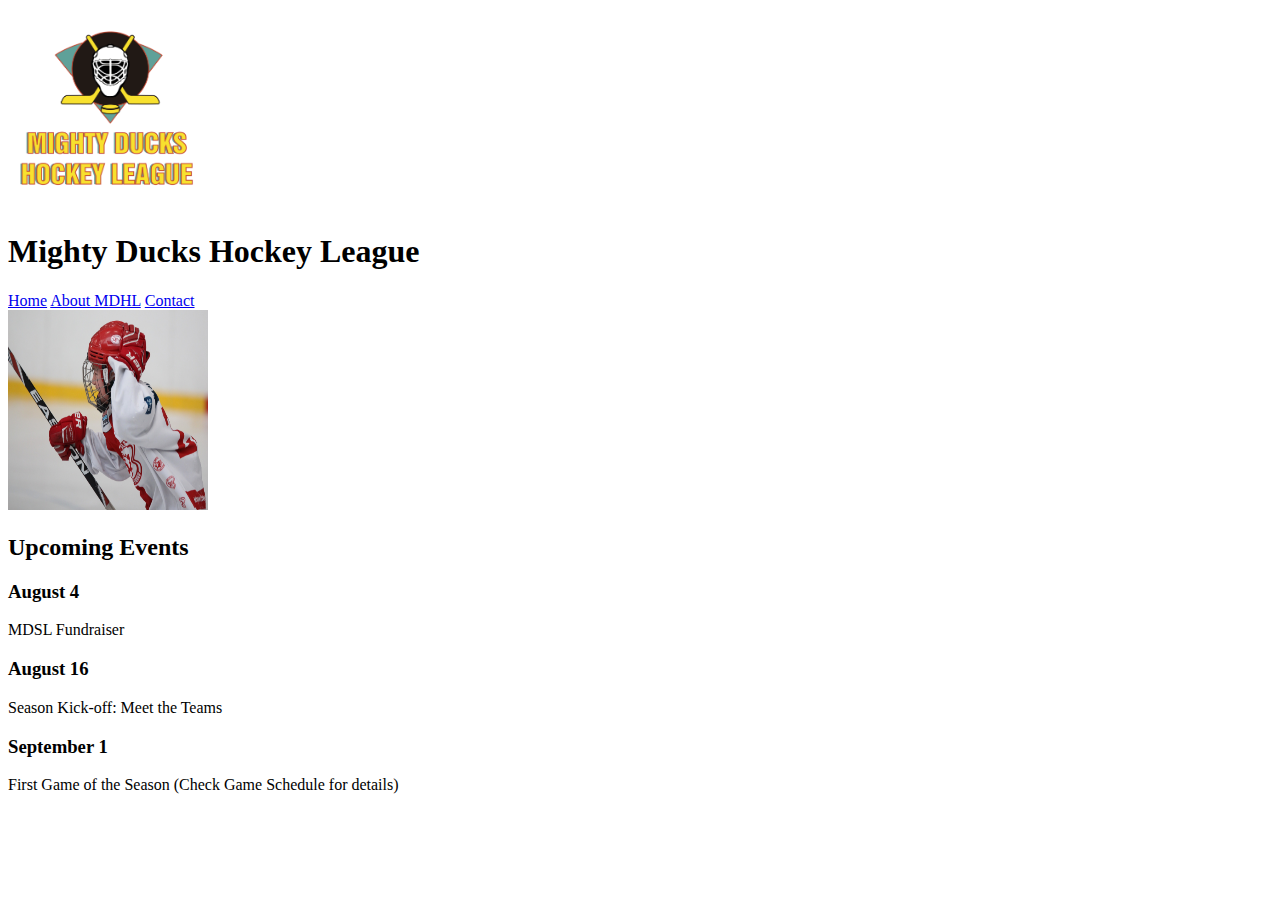
==== index.html @ 02183327 "primer commit" ====
<!DOCTYPE html>
<html lang="en">
<head>
    <meta charset="UTF-8">
    <meta http-equiv="X-UA-Compatible" content="IE=edge">
    <meta name="viewport" content="width=device-width, initial-scale=1.0">
    <title>Mighty Ducks Hockey League</title>
    <link rel="icon" type="image/x-icon" href="./assets/favicon.ico">
    

</head>
<body>
   
    <header>
        <aside><img src="./assets/Logo Mighty ducks-01.png" alt="" width="200px" height="200px"></aside>
        <h1>Mighty Ducks Hockey League</h1>
        <nav>
            <a href="#">Home</a>
            <a href="./about.html">About MDHL</a>
            <a href="./contact.html">Contact</a>
        </nav>
        
    </header>
    <main>
            <img src="./assets/hockey  1.jpg" alt="" width="200" height="200">
            <h2>Upcoming Events</h2>
            <article>
                <h3>August 4</h3>
                MDSL Fundraiser
                <h3>August 16</h3>
                Season Kick-off: Meet the Teams
                <h3>September 1</h3>
                First Game of the Season (Check Game Schedule for details)
            </article>
    
    </main>

    
    
</body>
</html>
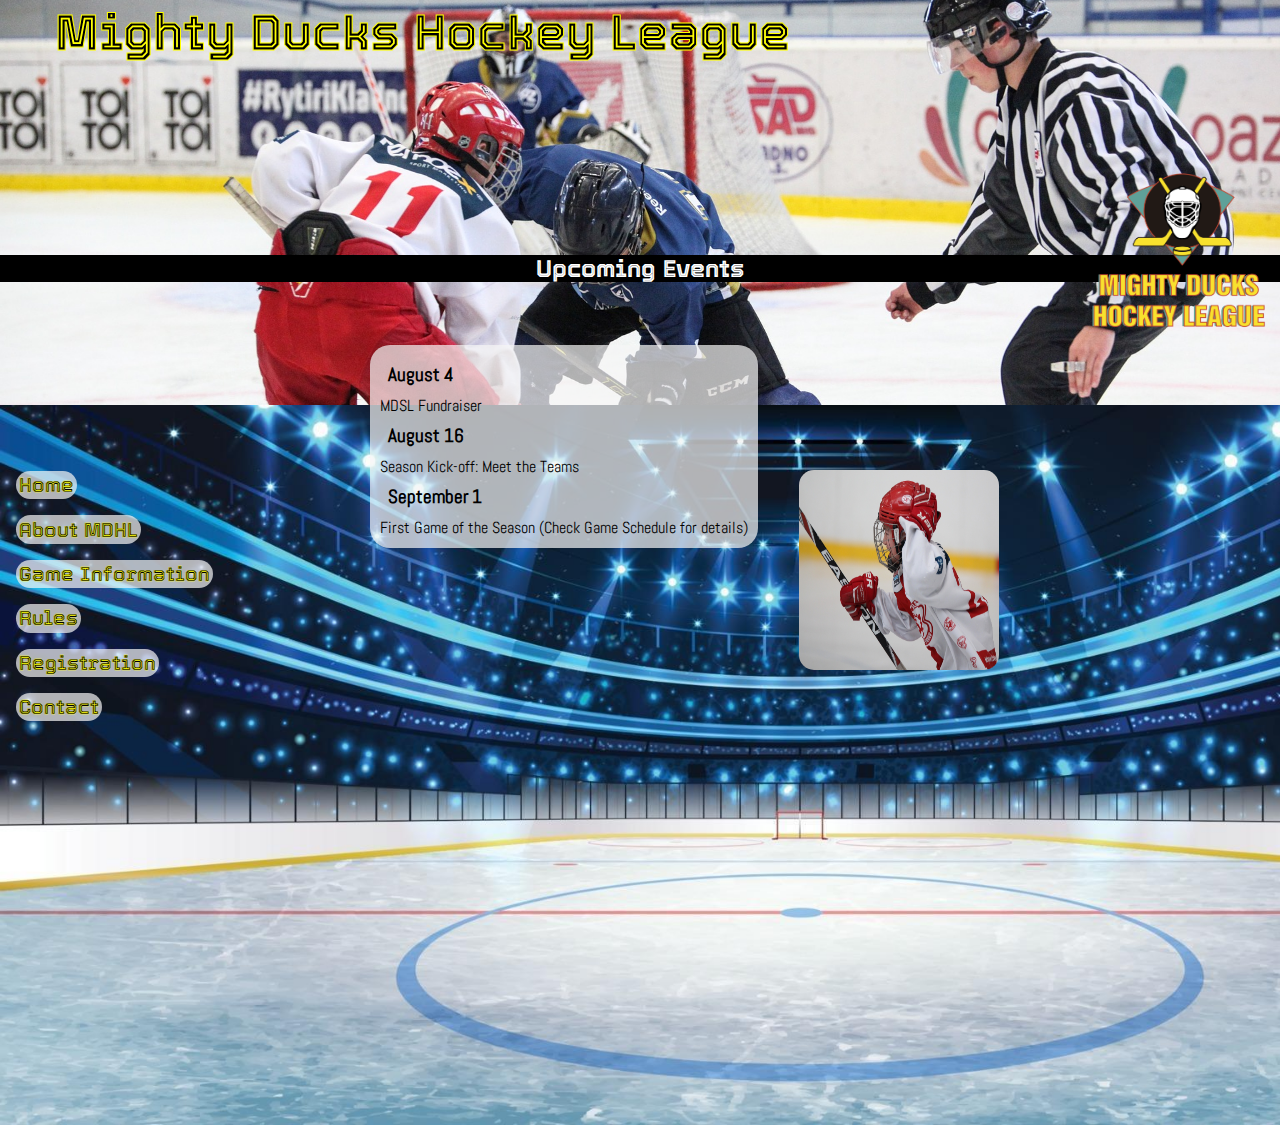
==== commit 7367d9a2: "listas y tablas" ====
--- a/index.html
+++ b/index.html
@@ -1,41 +1,43 @@
 <!DOCTYPE html>
 <html lang="en">
+
 <head>
     <meta charset="UTF-8">
     <meta http-equiv="X-UA-Compatible" content="IE=edge">
     <meta name="viewport" content="width=device-width, initial-scale=1.0">
     <title>Mighty Ducks Hockey League</title>
-    <link rel="icon" type="image/x-icon" href="./assets/favicon.ico">
-    
+    <link rel="icon" type="image/x-icon" href="../assets/img/favicon.ico">
+    <link href="https://fonts.googleapis.com/css2?family=Tourney:ital,wght@0,800;1,200&display=swap" rel="stylesheet">
+    <link href="https://fonts.googleapis.com/css2?family=Abel&family=Tourney:ital,wght@0,800;1,200&display=swap"
+        rel="stylesheet">
+    <link rel="stylesheet" href="./styles/style.css">
+</head>
 
-</head>
 <body>
-   
     <header>
-        <aside><img src="./assets/Logo Mighty ducks-01.png" alt="" width="200px" height="200px"></aside>
-        <h1>Mighty Ducks Hockey League</h1>
+        <h1 class="titulo">Mighty Ducks Hockey League</h1>
+        <h2 class="subtitulo">Upcoming Events</h2>
+    </header>
+    <main>
+        <img id="logo" src="./assets/img/LogoMightyducks-01.png" alt="" width="200" height="200">
         <nav>
             <a href="#">Home</a>
-            <a href="./about.html">About MDHL</a>
-            <a href="./contact.html">Contact</a>
+            <a href="./pages/about.html">About MDHL</a>
+            <a href="./pages/gameinformation.html">Game Information</a>
+            <a href="./pages/rules.html">Rules</a>
+            <a href="./pages/registration.html">Registration</a>
+            <a href="./pages/contact.html">Contact</a>
         </nav>
-        
-    </header>
-    <main>
-            <img src="./assets/hockey  1.jpg" alt="" width="200" height="200">
-            <h2>Upcoming Events</h2>
-            <article>
-                <h3>August 4</h3>
-                MDSL Fundraiser
-                <h3>August 16</h3>
-                Season Kick-off: Meet the Teams
-                <h3>September 1</h3>
-                First Game of the Season (Check Game Schedule for details)
-            </article>
-    
+        <article>
+            <h3>August 4</h3>
+            <p>MDSL Fundraiser</p>
+            <h3>August 16</h3>
+            <p>Season Kick-off: Meet the Teams</p>
+            <h3>September 1</h3>
+            <p>First Game of the Season (Check Game Schedule for details)</p>
+        </article>
+        <img class="img-hockey" src="./assets/img/hockey_1.jpg" alt="" width="200" height="200">
     </main>
+</body>
 
-    
-    
-</body>
 </html>--- a/styles/style.css
+++ b/styles/style.css
@@ -0,0 +1,272 @@
+*{
+    padding: 0;
+    margin: 0;
+    box-sizing:content-box;
+    font-family: 'Abel', sans-serif;
+    
+}
+
+
+header{
+    width: 100vw;
+    height: 45vh;
+    background-image: url(../assets/img/design1_image1.jpg);
+    background-position: 0 25%;
+    background-size: cover;
+}
+
+
+
+header>h1{
+    padding: 5px;
+    padding-left: 55px;
+    font-size: 50px;
+    color: black;
+    font-family: 'Tourney', cursive;
+    -webkit-text-stroke: 1px yellow;
+    
+    
+    
+    
+}
+
+body{
+    width: 100vw;
+    /*height: auto;*/
+}
+
+
+#logo{
+    position: absolute;
+    top: 150px;
+    right:0;
+    
+    
+
+}
+
+nav a{
+    font-size: 20px;
+    position: relative;
+    top: 50px;
+    font-weight: bolder;
+    display: block;
+    text-decoration: none;
+    margin: 1rem;
+    padding: 0.2rem;
+    width: fit-content;
+    font-family: 'Tourney', cursive;
+    color: black;
+    -webkit-text-stroke: 0.3px yellow;
+    background-color: #f5f5f5b4;
+    border-radius: 20px;
+}
+
+.subtitulo{
+    color:white;
+    background-color: black;
+    text-align: center;
+    margin-top: 190px;
+    font-family: 'Tourney', cursive;
+    
+    
+}
+
+
+.img-hockey{
+    width: 200px;
+    height: 200px;
+    position: relative;
+    top: 65px;
+    left:570px;
+    display: inline;
+    border-radius: 15px; 
+}
+
+.img-hockey-2{
+    width: 200px;
+    height: 200px;
+    position: relative;
+    top: 95px;
+    left:10px;
+    display: inline;
+    border-radius: 15px; 
+}
+
+.img-hockey-3{
+    position: absolute;
+    display: inline;
+    top: 350px;
+    left: 800px;
+    width: 200px;
+    height: 200px;
+    border-radius: 15px;   
+}
+
+
+
+main{
+    display: flex;
+    background-image: url(../assets/img/ice-hockey-arena.jpg);
+    background-size: cover;
+    background-repeat: repeat;
+    min-height:80vh;
+    
+    
+}
+
+
+
+main article{
+    text-align: left;
+    position: absolute;
+    left:390px;
+    top: 345px;
+    padding: 10px;
+    display:inline-block;
+    margin-left: -20px;
+    background-color: #f5f5f5b4;
+    border-radius: 20px; 
+}
+
+.about{
+    text-align: left;
+    position: absolute;
+    left:430px;
+    top: 345px;
+    padding: 10px;
+    display:inline-block;
+    margin: 10px;
+    background-color: #f5f5f5b4;
+    border-radius: 20px;
+}
+
+.contact-us{
+    font-size: 24px;
+    text-align: left;
+    position: absolute;
+    left:390px;
+    top: 380px;
+    display:inline-block;
+    margin-left: -20px;
+    background-color: #f5f5f5b4;
+    border-radius: 20px;
+}
+
+main h3{
+    margin: 0.5rem;
+}
+
+/*rules*/
+dl, dt, ol , ul{
+    padding: 0.5rem;
+    gap: 0.5rem;
+    text-align:justify;
+}
+
+.titulo-reglas{
+    position:absolute;
+    left: 850px;
+    top: 950px;
+}
+
+.reglas{
+    
+    text-align: center;
+    width: 800px;
+    left: 300px;
+    top: 300px;
+}
+
+
+/*gameinformation*/
+caption{
+    font-size: 8px;
+    caption-side: bottom;
+    text-align: right;
+    padding: 1rem;
+}
+
+th, td{
+    padding: 1rem;
+    gap: 1rem;
+}
+
+.tabla{
+    position:absolute;
+    left: 650px;
+    top: 330px;
+    gap: 1rem;
+    padding: 15px;
+    background-color: #f5f5f5bd;
+    border-radius: 20px;
+}
+
+.tabla-info{
+    position: absolute;
+    text-align: left;
+    left: 25px;
+    top: 665px;
+    display: block;
+    gap: 1rem;
+    padding: 15px;
+    
+}
+
+iframe{
+    margin: 1rem;
+    display: flex;
+    left: 500px;
+    flex-flow: row wrap;
+    border-radius: 15px;
+    width: 300px;
+}
+.maps{
+    background-color: #f5f5f5bd;
+    font-weight: bolder;
+    position: relative;
+    top: 25px;
+    width: 320px;
+    padding: 25px;
+    margin: 20px;
+    left: 10px;
+    border-radius: 15px;
+}
+
+
+/*registration*/
+form{
+    background-color: #f5f5f5b4;
+    padding: 10px;
+    width: 700px;
+    border-radius: 15px;
+    display: flex;
+    flex-direction: column;
+    font-size: 24px;
+    font-weight: bolder;
+    position: absolute;
+    top:330px;
+    left: 350px;
+    gap: 5px;
+}
+
+.titulo-form{
+    position: relative;
+    left: 250px;
+}
+
+
+
+.permiso{
+    font-size:20px;
+    position: absolute;
+    top:1100px;
+    left:220px;
+}
+
+.form-text-area{
+    position: absolute;
+    top:1350px ;
+    left: 350px;
+    padding:10px;
+}